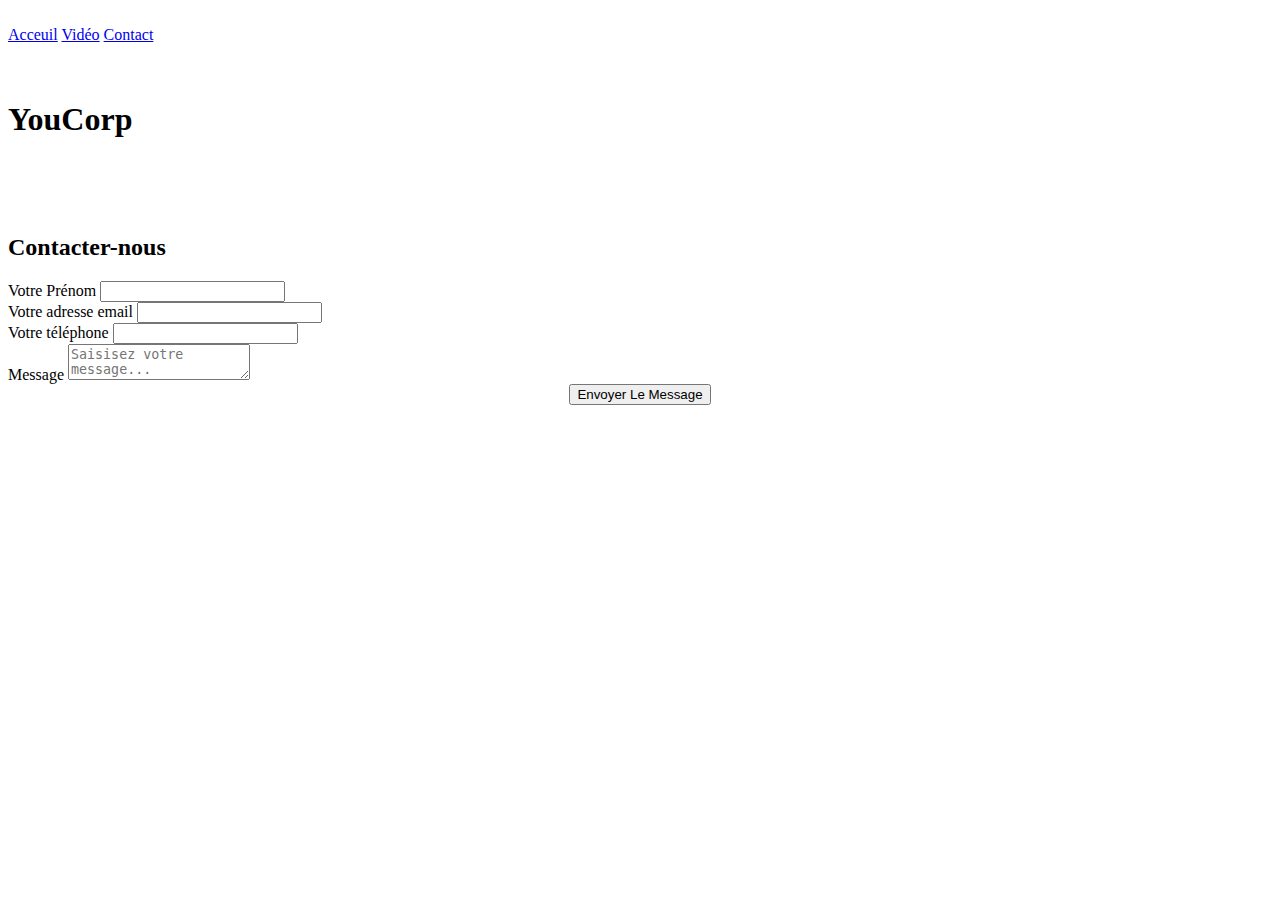
==== support.html @ 3a07bad1 "Add files via upload" ====
<!DOCTYPE html>
<html>
    <head>
        <title>YouCorp | Support</title>
        <link rel="stylesheet" href="https://cdnjs.cloudflare.com/ajax/libs/font-awesome/6.2.0/css/all.min.css" integrity="sha512-xh6O/CkQoPOWDdYTDqeRdPCVd1SpvCA9XXcUnZS2FmJNp1coAFzvtCN9BmamE+4aHK8yyUHUSCcJHgXloTyT2A==" crossorigin="anonymous" referrerpolicy="no-referrer" />
        <link rel="icon" href="img/icon.png">
        <link rel="stylesheet" href="CSS/support.css">
    </head>

    <body>
    
        <br>

        <a id="navigation" href="http://127.0.0.1:5500/index.html">Acceuil</a>
        <a id="navigation" href="http://127.0.0.1:5500/vidéo.html">Vidéo</a>
        <a id="navigation" href="http://127.0.0.1:5500/support.html">Contact</a>

        <br><br><br>

        <h1>YouCorp</h1>

        <br><br><br>
        
        <form>
            <h2>Contacter-nous</h2>
            <div class="separation"></div>
            <div class="corps-formulaire">
                <div class="gauche">
                    <div class="groupe">
                        <label>Votre Prénom</label>
                        <input type="text">
                        <i class="fa-solid fa-user"></i>
                    </div>
                    <div class="groupe">
                        <label>Votre adresse email</label>
                        <input type="text">
                        <i class="fa-solid fa-envelope"></i>
                    </div>
                    <div class="groupe">
                        <label>Votre téléphone</label>
                        <input type="text">
                        <i class="fa-solid fa-phone"></i>
                    </div>

                </div>
                <i class=""></i>
                <div class="droite">
                    <div class="groupe">
                        <label>Message</label>
                        <textarea placeholder="Saisisez votre message..."></textarea>
                    </div>
                </div>
            </div>

            <div class="pied-formulaire" align="center">
                <button>Envoyer Le Message</button>
            </div>
        </form>
    </body>

</html>
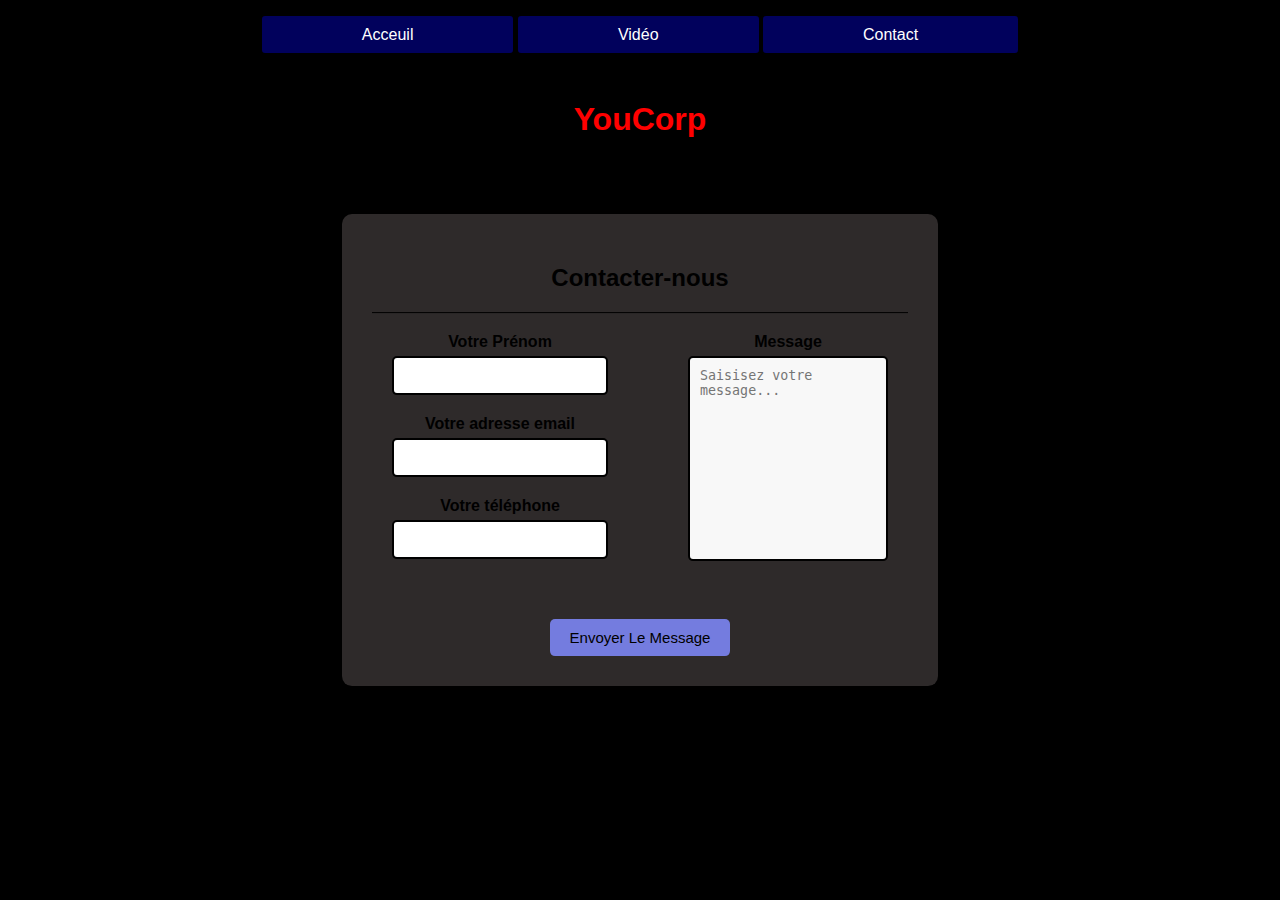
==== commit 0870fc62: "Update support.html" ====
--- a/support.html
+++ b/support.html
@@ -4,7 +4,7 @@
         <title>YouCorp | Support</title>
         <link rel="stylesheet" href="https://cdnjs.cloudflare.com/ajax/libs/font-awesome/6.2.0/css/all.min.css" integrity="sha512-xh6O/CkQoPOWDdYTDqeRdPCVd1SpvCA9XXcUnZS2FmJNp1coAFzvtCN9BmamE+4aHK8yyUHUSCcJHgXloTyT2A==" crossorigin="anonymous" referrerpolicy="no-referrer" />
         <link rel="icon" href="img/icon.png">
-        <link rel="stylesheet" href="CSS/support.css">
+        <link rel="stylesheet" href="support.css">
     </head>
 
     <body>
@@ -58,4 +58,4 @@
         </form>
     </body>
 
-</html>+</html>
--- a/support.css
+++ b/support.css
@@ -0,0 +1,114 @@
+@import url('https://fonts.googleapis.com/css2?family=Roboto+Condensed:wght@700&display=swap');
+
+body {
+    background-color: black;
+    text-align: center;
+    font-family: sans-serif;
+}
+
+h1 {
+    color: red;
+}
+
+#navigation {
+    background-color: rgba(2, 2, 175, 0.527); 
+    border-radius: 3px;
+    color: white;
+    padding: 10px 100px;
+    text-decoration: none;
+}
+
+form {
+    background-color: rgba(63, 58, 58, 0.726);
+    margin: 0px;
+    padding: 0px;
+    position: absolute;
+    top: 50%;
+    left: 50%;
+    transform: translate(-50%,-50%);
+    font-family: 'Roboto', sans-serif;
+    font-weight: bold;
+    padding: 30px;
+    border-radius: 10px;
+}
+
+form h1 {
+    font-size: 30px;
+}
+
+form .separation {
+    width: 100%;
+    height: 1px;
+    background-color: black;
+}
+
+form .corps-formulaire {
+    display: flex;
+    flex-wrap: wrap;
+    margin-bottom: 30px;
+}
+
+form .corps-formulaire .groupe {
+    position: relative;
+    margin: 20px;
+    display: flex;
+    flex-direction: column;
+}
+
+form .corps-formulaire .gauche .groupe input {
+    margin-top: 5px;
+    padding: 10px 5px 10px 30px;
+    border: 2px solid black;
+    outline-color: purple;
+    border-radius: 5px;
+}
+
+form .corps-formulaire .gauche .groupe i {
+    position: absolute;
+    left: 0;
+    top: 25px;
+    padding: 9px 8px;
+    color: #747cdf;
+}
+
+form .corps-formulaire .droite {
+    margin-left: 40px;
+}
+
+form .corps-formulaire .droite .groupe {
+    height: 100%;
+}
+
+form .corps-formulaire .droite .groupe textarea {
+    margin-top: 5px;
+    padding: 10px;
+    background-color: #f8f8f8;
+    border: 2px solid black;
+    outline: none;
+    border-radius: 5px;
+    resize: none;
+    height: 68%;
+}
+
+form .pied-formulaire button {
+    margin-top: 10px;
+    background-color: #747cdf;
+    color: black;
+    font-size: 15px;
+    border: none;
+    padding: 10px 20px;
+    border-radius: 5px;
+    outline: none;
+    cursor: pointer;
+    transition: transform 0.5s;
+}
+
+form .pied-formulaire button:hover {
+    transform: scale(1.05);
+}
+
+@media screen and (max-width:920){
+    form .corps-formulaire .droite {
+        margin-left: 0px;
+    }
+}